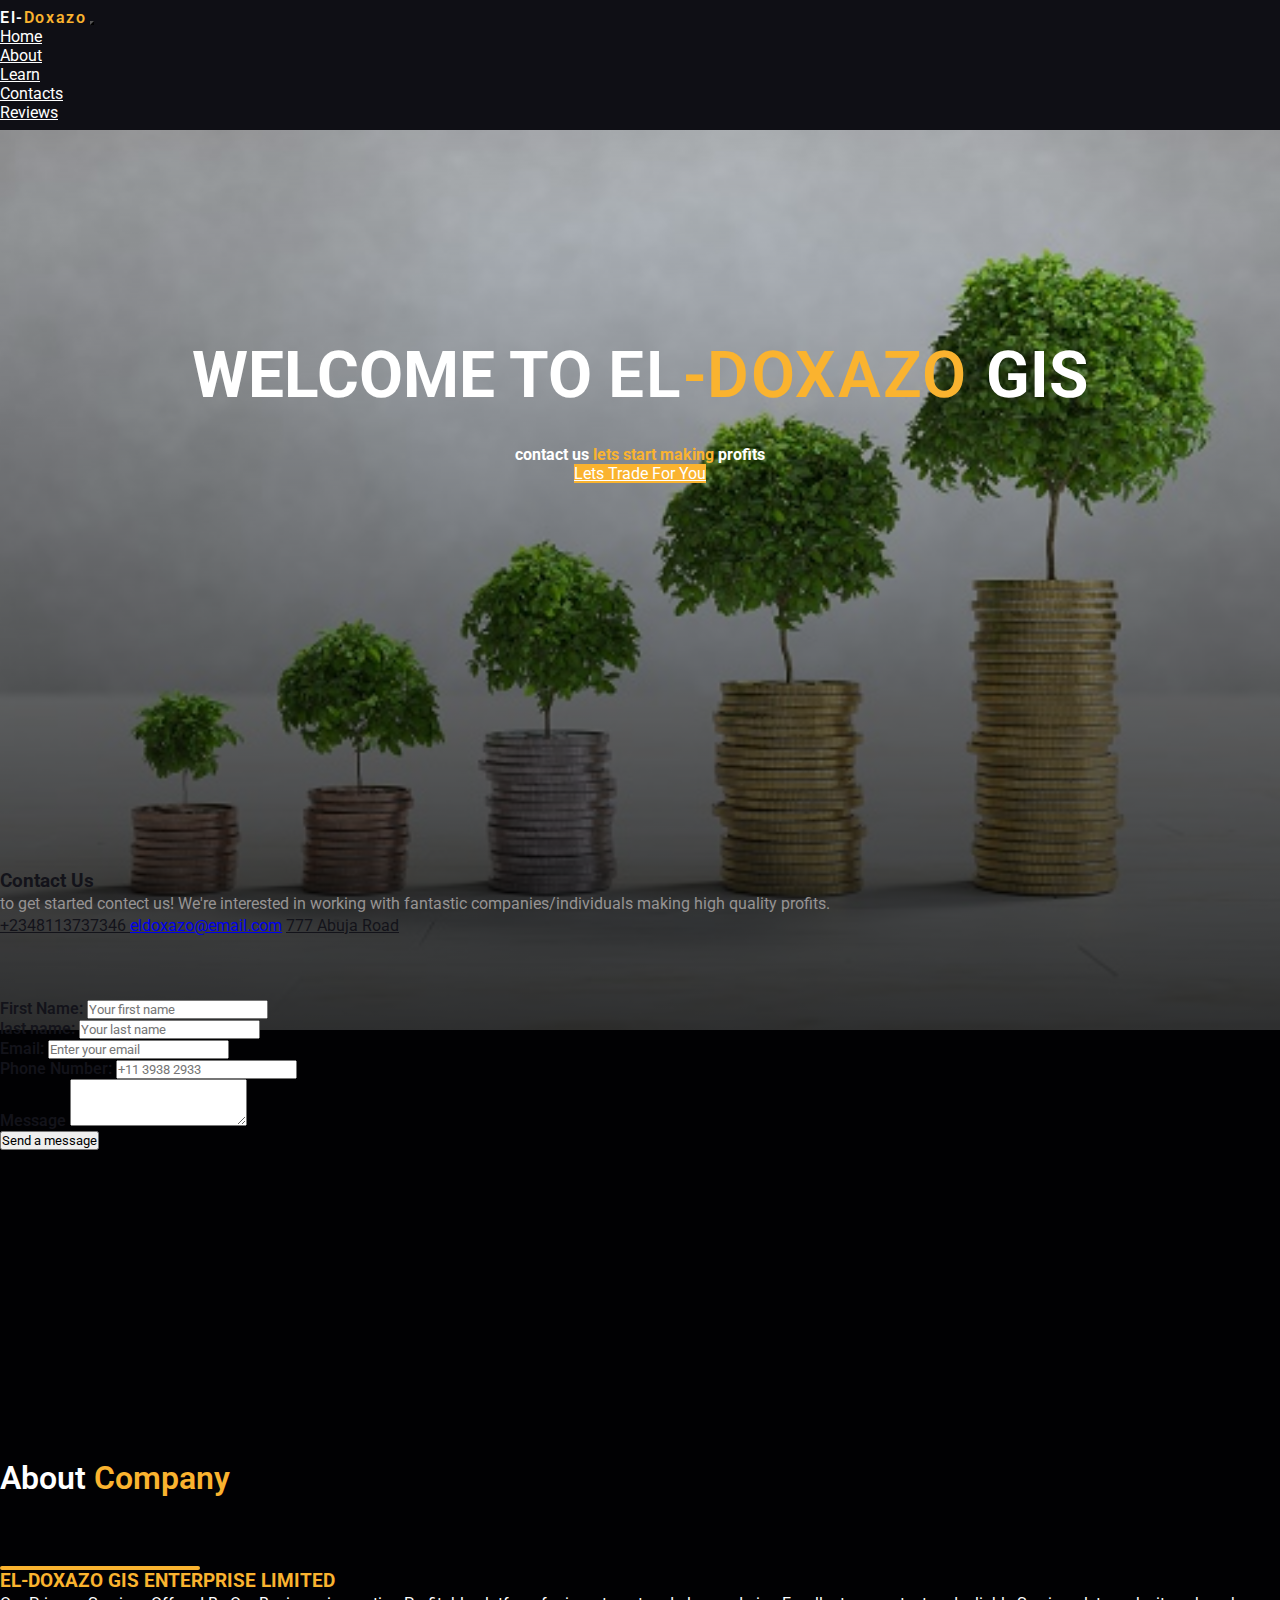
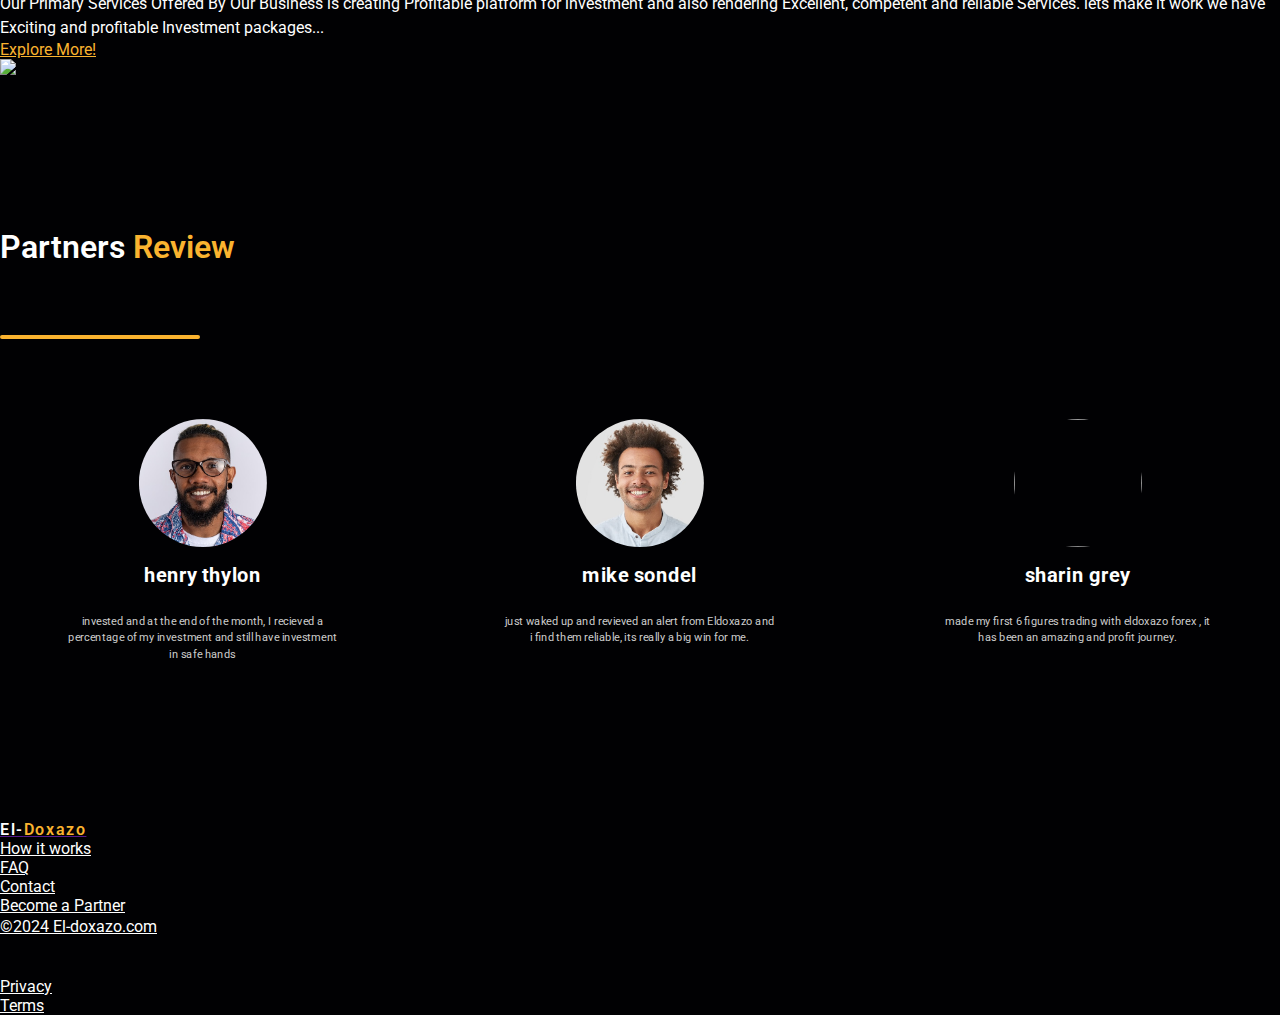
==== contactus.html @ 99f7ed40 "vercel insights" ====
<!DOCTYPE html>
<html lang="en">
<head>
    <meta charset="UTF-8">
    <meta name="viewport" content="width=device-width, initial-scale=1.0">
    <link href="https://cdn.jsdelivr.net/npm/bootstrap@5.0.2/dist/css/bootstrap.min.css" rel="stylesheet" integrity="sha384-EVSTQN3/azprG1Anm3QDgpJLIm9Nao0Yz1ztcQTwFspd3yD65VohhpuuCOmLASjC" crossorigin="anonymous">
    <link rel="stylesheet" href="https://cdnjs.cloudflare.com/ajax/libs/font-awesome/6.5.1/css/all.min.css" integrity="sha512-DTOQO9RWCH3ppGqcWaEA1BIZOC6xxalwEsw9c2QQeAIftl+Vegovlnee1c9QX4TctnWMn13TZye+giMm8e2LwA==" crossorigin="anonymous" referrerpolicy="no-referrer" />
    <script>
        window.va = window.va || function () { (window.vaq = window.vaq || []).push(arguments); };
      </script>
      <script defer src="/_vercel/insights/script.js"></script>
    <link rel="stylesheet" href="css/style.css">
    <title>El-Doxazo contact</title>
</head>
<body class="">
    <header class="" id="home">
        <div class="header-container position-relative">

              <!--nav bar start-->

            <div class="container-fluid nav-container  w-100">
              
                <div class="container">
                  
                   
                    <nav class="navbar navbar-expand-lg">
                        <a class="navbar-brand nav-link">
                        <span class="logo-name">El-<span>Doxazo</span></span>
                        </a>
                        <button class="navbar-toggler " type="button" data-bs-toggle="collapse" data-bs-target="#menu">
                          <span class="fa fa-bars"></span>
                        </button>
                        <div class="collapse js-collaspe navbar-collapse justify-content-end" id="menu">
                          <ul class="navbar-nav text-center ">
                              <li class="nav-item">
                                  <a href="index.html" class="nav-link active">Home</a>
                              </li>
                              <li class="nav-item">
                                  <a href="index.html" class="nav-link">About</a>
                              </li>
                              <li class="nav-item">
                                  <a href="forex.html" class="nav-link">Learn</a>
                              </li>
                              
                              <li class="nav-item">
                                  <a href="#contacts" class="nav-link">Contacts</a>
                              </li>
                              <li class="nav-item">
                                  <a href="#review" class="nav-link">Reviews</a>
                              </li>
                          </ul>
                      </div>

                </div>
            </div>

            <!--nav bar end-->

            <section class="landing justify-content-end ">
              <div class="landing-caption container">
                <h3 class=" pb-1 fade-in"> Welcome to <a>
                  <span class="logo-name">El<span>-Doxazo</span> </span> Gis <br> 
                  </a></h3>

                  <h4 class=" fs-2 fw-normal fade-in">contact us <span class="gold">lets start making</span>  profits </h4>

            <a href="https://wa.me/qr/GJTSUQE2LC3LM1" class="btn mt-4  btn-lg btn-success fw-bolder fade-in about-txt">Lets Trade For You</a> 
              <div class="arrow-image ">
                 <i class="fas "></i>
              </div>
              </div>
             
            </section>
        </div>
    </header>
    

    
       
        <!---Contacts end-->    

       <div class="container">
        <div
        class="row shadow-sm bg-white justify-content-center contact-form align-items-center g-2 "
    >
    <div class="col-lg-5 col-md-6 col-sm-12 p-5">
        <h3>Contact Us</h3>
        <p class="fw-3">to get started contect us! We're interested in working with fantastic companies/individuals making high quality profits.
        </p>
        <div class="btn mt-3 ">
            <a href="https://wa.me/qr/GJTSUQE2LC3LM1" class="d-flex gap-2 btn btn-lg btn-outline-dark"><i class="fab fa-whatsapp fa-1x"></i> +2348113737346 </a>
            <a href="mailto:" class="btn btn-lg btn-dark my-4"><i class="fas fa-envelope"></i>eldoxazo@email.com</a>
            <a href="" class="btn btn-lg btn-outline-dark"> <i class="fas fa-location-dot"></i>777 Abuja Road</a>
        </div>
        <div class="contact-icons d-flex gap-5">
            <a href=""><i class="fab  fa-facebook fa-2x"></i>
            </a>
            <a href=""><i class="fab fa-whatsapp fa-2x"></i>
            </a>
            <a href=""><i class="fab fa-twitter fa-2x"></i>
            </a>
        </div>
    </div>
        <div class="col-lg-5 col-md-6 col-sm-12 p-5">
            <form action="https://getform.io/f/eapwddpb"
            method="POST" accept-charset="UTF-8" id="form">    
               <div class="row pt-4">
                <div class="mb-3 col-sm-12 col-md-6">
                    <label for="name" class="form-label">First Name:</label>
                    <input
                        type="text"
                        class="form-control"
                        name="name"
                        id=""
                        aria-describedby="helpId"
                        placeholder="Your first name"
                        required
                    />
                </div>
                <div class="mb-4 col-sm-12 col-md-6">
                    <label for="lastName" class="form-label">last name:</label>
                    <input
                        type="text"
                        class="form-control"
                        name="lastName"
                        id=""
                        aria-describedby="helpId"
                        placeholder="Your last name"
                        required
                    />
                </div>
               </div>
    
                <div class="mb-4">
                    <label for="email" class="form-label">Email:</label>
                    <input
                        type="email"
                        class="form-control"
                        name="email"
                        id=""
                        aria-describedby="emailHelpId"
                        placeholder="Enter your email"
                        required
                    />
                </div>

                
                <div class="mb-4">
                    <label for="email" class="form-label">Phone Number:</label>
                    <input
                        type="tel"
                        class="form-control"
                        name="number"
                        id=""
                        aria-describedby="numberHelpId"
                        placeholder="+11 3938 2933"
                        required
                    />
                </div>
                <div class="mb-3">
                    <label for="message" class="form-label">Message</label>
                    <textarea class="form-control" name="message" id="message" rows="3"></textarea>
                </div>
                
    
               <div class="text-center"> 
                <button
                type="submit"
                class="btn js-formbtn btn-dark btn-lg w-100 rounded-5 px-4"
                >
                Send a message
                </button>
                </div>
                
                
                
               
            </form>
                
            </form>
        </div>
        
        
    </div>
       </div>

       <section class="main" id="about">
        <div class="main-container about container">
            <div class=" about-comp-txt  text-center mb-5 ">
                <p class="main-heading pb-2 ">About <span>Company</span> </p>
                <div class="hr mx-auto"></div>
            </div>
            <div class="row ">
               
                <div class="col-lg-6 col-sm-12 p-md-5">
                    <h3 class="fw-bold pb-3 gold">
                      EL-DOXAZO GIS ENTERPRISE LIMITED
                    </h3>
                    <div class="about-txt">
                      <p class="text-muted ">
                        Our Primary Services Offered By Our Business is creating Profitable platform for investment and also rendering Excellent, competent and reliable Services. lets make it work we have Exciting and profitable Investment packages... 
                      </p>
                     
                    </div>
                    <a href="forex.html" class="btn btn-lg btn-outline-dark fw-bold mt-4">Explore More!</a>
                  </div>
                  <div class="col-lg-6 col-sm-12 no-display">
                    <img src="/image/chart.jpg"  class="w-100" >
                  </div>
            </div>
          </Section>
        

        <!---Contacts end--> 

         <!--Review Section-->

         <div class="main-container
         contact container " id="review">
           <div class="div about-comp-txt text-center">
               <span class="hr"></span>
               <p class="main-heading pb-2">
                 Partners <span>Review</span> </p>
                 <div class="hr mx-auto"></div>
           </div>
              
             
               <section class="review" id="review">
         
                 <div class="box-container row">
         
                     <div class="box">
                         <div class="quotes">
                             <i class="fas fa-quote-right"></i>
                         </div> 
                         <img src="/image/blackguy.jpg" class="user" alt="">
                         <h3>henry thylon</h3>
                         <p> invested and at the end of the month, I recieved a percentage of my investment and still have investment in safe hands</p>
                     
                        
                         <div class="stars">
                             <i class="fas fa-star"></i>
                             <i class="fas fa-star"></i>
                             <i class="fas fa-star"></i>
                             <i class="fas fa-star-half-alt"></i>
                             <i class="fas fa-star-half-alt"></i>
                         </div>
                     </div>
         
                     <div class="box">
                         <div class="quotes">
                             <i class="fas fa-quote-right"></i>
                         </div>
                         <img src="image/curly-man-with-broad-smile-shows-perfect-teeth-being-amused-by-interesting-talk-has-bushy-curly-dark-hair-stands-indoor-against-white-blank-wall (2).jpg" class="user" alt="">
                         <h3>mike sondel</h3>
                         <p>just waked up and revieved an alert from Eldoxazo and i find them reliable, its really a big win for me. </p>
                     
                         <div class="stars">
                             <i class="fas fa-star"></i>
                             <i class="fas fa-star"></i>
                             <i class="fas fa-star"></i>
                             <i class="fas fa-star"></i>
                             <i class="fas fa-star-half-alt"></i>
                         </div>
                     </div>
         
                     <div class="box">
                         <div class="quotes">
                             <i class="fas fa-quote-right"></i>
                         </div>
                         <img src="image/sherin.jpg" class="user" alt="">
                         <h3>sharin grey</h3>
                         <p>made my first 6 figures trading with eldoxazo forex , it has been an amazing and profit journey.</p>
                     
                         
                         <div class="stars">
                             <i class="fas fa-star"></i>
                             <i class="fas fa-star"></i>
                             <i class="fas fa-star"></i>
                             <i class="fas fa-star"></i>
                             <i class="fas fa-star-half-alt"></i>
                         </div>
                     </div>
                 </div>
             </div>     
         
        </div>
 
         <!--Review Section End-->
        
    </div>

    <footer>
      <div class="footer-container">
        <footer>
          <div class="footer-container">
          <div class="mt-5">
              <nav class=" row mx-lg-4 mx-md-4 mx-sm-4 border-bottom p-0 border-dark-subtle py-3">
                  <div class="col-lg-6 col-sm-12 col-md-12 mb-4 text-md-center center-text text-sm-center text-lg-start  p-0">
                      
                  <a href="" class="navbar-brand">
                    <span class="logo-name">El-<span>Doxazo</span></span>
                  </a>
                  </div>
                  <div class="ms-auto col-lg-6 col-md-12 col-sm-12 p-0">
                  <ul class=" d-flex list-unstyled fs-8 f-fade navbar  align-items-lg-end">
                      <li class="nav-item "><a href="#" class="nav-link">How it works</a></li>
                      <li class="nav-item "><a href="#" class="nav-link">FAQ</a></li>
                      <li class="nav-item "><a href="#" class="nav-link">Contact</a></li>
                      <li class="nav-item "><a href="#" class="nav-link">Become a Partner</a></li>
                  
                  </ul>
                  </div>
              </nav>
              <nav class=" p-0 mx-lg-4 mx-md-4 mx-sm-4 d-flex py-md-3 py-sm-2 my-md-3 my-sm-2 row ">
                  <div class=" col-sm-12 col-md-2 py-sm-3 py-md-0 ">
                      
                  <a href="" class="text-decoration-none mail text-muted text-sm-center text-md-start f-fade">
                      ©2024 El-doxazo.com
                  </a>
                  </div>
                  <div class="col-sm-6 ms-md-auto mx-sm-auto mx-md-0">
                  <ul class="d-flex justify-content-md-end footer-ul list-unstyled p-0 d-lg-flex d-md-flex">
                     <div class="justify-content-center d-flex text-center">
                      <li class=" pe-4"><a href="#" class="nav-link fs-4"><i class="fab fa-facebook-f"></i></a></li>
                      <li class=" pe-4"><a href="#" class="nav-link fs-4"><i class="fab fa-twitter"></i></a></li>
                     </div>
                      <div class="d-flex">
                          <li class=" pe-4 fs-8 f-fade"><a href="#" class="nav-link">Privacy</a></li>
                      <li class=" fs-8 f-fade"><a href="#" class="nav-link">Terms</a></li>
                      </div>
                  
                  </ul>
                  </div>
              </nav>
          </div>
          </div>
      </footer>
        
      </div>
    </footer>
    
 <script src="script.js"></script>
    <script src="https://cdn.jsdelivr.net/npm/bootstrap@5.0.2/dist/js/bootstrap.bundle.min.js" integrity="sha384-MrcW6ZMFYlzcLA8Nl+NtUVF0sA7MsXsP1UyJoMp4YLEuNSfAP+JcXn/tWtIaxVXM" crossorigin="anonymous"></script>
    <script src="https://cdnjs.cloudflare.com/ajax/libs/font-awesome/6.5.1/js/all.min.js" integrity="sha512-GWzVrcGlo0TxTRvz9ttioyYJ+Wwk9Ck0G81D+eO63BaqHaJ3YZX9wuqjwgfcV/MrB2PhaVX9DkYVhbFpStnqpQ==" crossorigin="anonymous" referrerpolicy="no-referrer"></script>
   
</body>
</html>
---- css/style.css ----
@import url('https://fonts.googleapis.com/css2?family=Poppins:wght@100;200;300;400;500;600;700&family=Roboto:ital,wght@0,100;0,300;0,400;0,500;0,700;0,900;1,100;1,300;1,400;1,500;1,700;1,900&display=swap');

:root{
    --main-color:var(--gold);
    --black:#13131a;
    --bg:#010103;
    --font-col:#ccc;
    --gold:#fab32f;
 }

*{
    font-family: "Roboto", sans-serif;
    padding: 0;
    margin: 0;
    box-sizing: border-box;
}


body{
    color: #fff;
    background: var(--bg);
}

.logo-name{
    color:var(--bg) !important;
    font-weight:600;
    letter-spacing: .1rem;
    color: #fff !important;
}

.logo-name > span{
    color:var(--gold) !important;
}

.nav-container{
    background: rgba(19, 19, 26,.8);
    padding: .5rem 0;
    z-index: 10;
}

.navbar-nav li a{
    color: #fff;
}

.navbar-nav li a:hover{
    color:var(--gold) !important;
    border-bottom: .1rem solid var(--gold);
    padding-bottom: .5rem;
}

.anima-fade-in{
   
    opacity: 0;
    transition: all 1s .4s ease;
   
}

.shown{
   opacity: 1;
   transform: translateY(-1rem);
}

.gold {
    color: var(--gold) !important;
}
/* landing  */

.landing{
    background: linear-gradient(rgba(0,0,0,.2), rgba(0,0,0,.8)),
                url(../image/home.jpg) no-repeat;
    background-position: center;
    background-size:cover;
    height: 100vh;
    z-index: -1;
}

.landing-2{
    background: linear-gradient(rgba(0,0,0,.4), rgba(0,0,0,.8)),
                url(../image/collage-finance-banner-concept.jpg) no-repeat;
    background-position: center;
    background-size: cover;
    height: 100vh;
    z-index: -1;
}

.landing-caption{
    padding-top: 13rem;
    text-align: center;
}

.landing-caption h3{
    font-size: 4rem;
    font-weight: 700;
    text-transform: uppercase;
    padding-bottom: 2rem;
    transition: 1s .2s ease-in;
}

.landing-caption p{
    color: #fff;
    padding-bottom: 3rem;
    max-width: 800px;
    margin: 0 auto;
    transition: 1.2s .2s ease-in;
}

.landing-caption .btn{
    color: #fff !important; border-color: var(--gold) ;
    background-color:var(--gold) ;
}

/* Main  */

.main h3, .faq h3{
    color: #fff;
}

.hr{
    height: 4px;
    width: 200px;
    background: var(--gold);
    border-radius: 50px;
}

.main-container{
    color:var(--black) ;
}

.main-heading{
    font-size: 2rem;
    font-weight: 600;
    padding: 4rem 0;
    color: #fff;
    margin: 0;
}


.main-heading span{
    color: var(--gold);
}

.about{
    transition: all .2s ease-in;
}

.about-comp-txt {
    padding-top: 5rem;
    color: #fff;
}

.arrow-image {
    margin-top: 2rem;
}

.arrow-image {
    color: #fff;
}

.faq-question ul li {
padding-bottom: 1rem;
color:var(--font-col);
}
.about-txt{
    color: var(--font-col);
}

.text-muted{
    font-size: 16px !important;
    line-height: 1.5;
    color:#fff !important;
    
}

p{
    line-height: 1.5;
}

.btn-outline-dark{
    color: var(--gold) !important;
    border-color: var(--gold);
}
.navbar-toggler{
    background: var(--gold) !important;
}

.btn-outline-dark:hover{
    color:#fff!important;
    border-color: #fff;
}

.btn-gold{
    background: var(--gold);
    color:#f1f1f1;
    
}


/* Services */
.card div .btn-outline-success{
color:#fff !important; border-color: var(--gold) ;
background-color:var(--gold) ;
font-weight: 400;
}

 .card .card-btn:hover{
    color: #fff !important; border-color:var(--gold) ;
    background-color:var(--black) ;
    font-weight: 400;
    }

 .card{
     background: #000;
    margin-top: 1rem;
    box-shadow: 0px -3px 5px var(--gold);
    transition: .3s ease-in-out;
    border-radius: 1.2rem;min-width: 250px;
    max-width: 500px;
    transition: .5s ease-in;
    
}


.card:hover{
    margin-top: 1rem;
    transition: .3s ease-in-out;
    border-radius: 1.2rem;
}



.card span:hover{
    border: 1px solid #fff !important;
  } 

.card span{
  border: 1px solid var(--gold) !important;
  background-color: var(--black) !important;
} 




.card .btn{
 margin: 1.5rem 0;
}

.contacts-context{
    color:#fff
}

.contacts-context .row .col{
    margin: 1.4rem;
}

.contacts-context  a {
    color:#fff;
    text-decoration: none;
    font-weight: 600;
}

.contacts-context  .svg-inline--fa {
    color:var(--gold);
    font-size:2rem;
    margin-right: 8pxrem;
}


/* FAQ  */

.faq .row div img, .contact .row div img {
    border-top-right-radius: 50px;
    border-bottom-left-radius: 50px;
}

/* REVIEW */

.review .box-container{
  display: grid;
  grid-template-columns: 1fr 1fr 1fr;
  gap: 2rem; 
}

.review .box .quotes .svg-inline--fa{
  color:var(--gold);
  font-size: 2.6rem;
  margin-bottom: 1rem;
}

.review .box-container .box {
  border: var(--border);
  text-align: center;
  padding:3rem 2rem;
  transform: scale(0.8);
   transition: .3s ease-in-out;
}

.review .box-container .box:hover {
    transform: scale(.9);
    box-shadow: 2px 2px 20px 2px var(--gold);
    border-radius: 1.3rem;
  }

.review .box-container .box p{
  font-size: 14px;
  line-height: 1.5;
  color: #ccc;
  padding: 1rem 0;
}

.review .box-container .box .user{
  height: 10rem;
  width: 10rem;
  border-radius: 50%;
  object-fit: cover;
}

.review .box-container .box h3{
  padding:1rem 0;
  font-size: 1.6rem;
  color:#fff;
}

.review .box-container .box .stars .svg-inline--fa{
  color: var(--main-color);
  font-size: 1.5rem;
}

.footer-container {
    margin-top:4rem;
}

.footer-container ul li a{
    color: #fff;
}

.footer-container ul li a:hover{
    color: var(--gold);
}


/* video  */

.video-container video{
width:100%;
height: 500px;
margin-left:auto;
margin-right: auto;
}


/* contact us form  */

.contact-form{
    border-radius: 50px;
    transform: translateY(-10rem);
}

.contact-form h3 {
    color: var(--black);
    font-weight: 700;
}

.contact-form p {
    color:#969393 ;
   
}

.btn a {
    width: max-content;
    width: 100%;
    text-align: start;
}

.contact-form .btn-outline-dark{
    color: var(--black)!important;
    border-color:  var(--black);
}

.contact-form .btn-outline-dark:hover{
    color: var(--font-col)!important;
}

.btn-dark:hover{
    color: var(--black)!important;
    border-color:  var(--black);
    background: #fff;
}


.contact-form form .form-label{
    color: #13131a ;
    font-weight: 600;
}

.contact-icons{
    margin-top: 4rem
}

.contact-icons .svg-inline--fa{
    color: var(--bg);
}
.contact-form .svg-inline--fa{
    font-size: 30px;
    padding-right:8px
    
}


.carousel-control-prev-icon{
    color: var(--gold) !important;
}




/* MEDIA */

@media (max-width:768px){
    .landing-caption{
        padding-top: 10rem;
        text-align: center;
    }

    .landing-caption h3{
        font-size: 3rem;
        text-transform: uppercase;
        padding-bottom: 1rem
        
    }

    .no-display{
        display: none !important;
    }

    .services > div:nth-child(2){
        transform: translateY(0) !important;
    }

    .faq .row div img, .contact .row div img {
        height: 300px;
        width: 300px;
        margin-bottom: 2.5rem;
    }

    .row > * {
        text-align: center;
        gap:1rem
    }

    .contacts-context .row .col .svg-inline--fa {
        color:var(--gold);
        font-size:2.5rem;
       
    }

    .review .box-container{
        display: grid;
        grid-template-columns: 1fr;
        gap: 2rem; 
      }
      
      .review .box .quotes .svg-inline--fa{
        color:var(--gold);
        font-size: 2.6rem;
        margin-bottom: 1rem;
      }
      
      .review .box-container .box {
        border: var(--border);
        text-align: center;
        padding:3rem 2rem;
      }
      
      .review .box-container .box p{
        font-size: 14px;
        line-height: 1.5;
        color: #ccc;
        padding: 1rem 0;
      }
      
      .review .box-container .box .user{
        height: 8rem;
        width: 8rem;
        border-radius: 50%;
        object-fit: cover;
      }
      
      .review .box-container .box h3{
        padding:.7rem 0;
        font-size: 1.2rem;
        color:#fff;
      }
      
      .review .box-container .box .stars .svg-inline--fa{
        color: var(--main-color);
        font-size: 1.5rem;
      }
      
      .services div .card{
    margin-top: 1rem;
    background: var(--black);
    border-color: #ffa600;
   
}
.services div .card:hover{
    transform: scale(0.9);
} 



}

@media (max-width:432px) {
    .container .navbar{
        padding-right:1rem !important;
    }

    
    .landing-caption{
        padding-top: 13rem;
        text-align: center;
    }
    
    .landing-caption h3{
        font-size: 1.2rem;
        text-transform: uppercase;
        padding-bottom: 1rem
        
    }

    .landing-caption h3 a{
        font-size: 3rem;
        text-transform: uppercase;
        padding-bottom: 1rem
        
    } 
    
    .landing-caption p{
        color: #fff;
        padding-bottom: 3rem;
        font-size: 13px;
        max-width: 400px;
        text-align: center;
    }
    
    .landing-caption .btn{
        color: #fff !important; border-color: var(--gold) ;
        background-color:var(--gold);
        font-size: 13px;
    }

    .main-heading{
        font-size: 1.5rem;
        font-weight: 600;
        padding: 3rem 0;
        color: #fff;
        margin: 0;
    }

    .about-comp-txt{
        padding-top:2rem
    }

    .main h3{
        font-size: 16px;
        text-align: center;
    }

    .text-muted {
        font-size: 14px;
        margin: 0 auto;
        color:#ccc
    }

    .btn-outline-dark{
        font-size: 16px;
        text-align: center;
    }

   

    .no-display{
        display: none !important;
    }


/* services */

/* .services div .card{
   
} */
  
    
    .carousel .carousel-inner .card {
     max-width: 300px;
    } 
    
    .carousel .carousel-inner .card .text-muted{
        font-size: 14px;
       } 
   .about-comp-txt{
        margin-bottom: 3rem;
    }

    .package-img{
        transform: translateX(1rem);
    }
  

/* Faq  */

    .faq {
        margin-top:1rem;
    }




    /* CONTACTS */
    .contact{
        margin: 3rem 0;

    }
    .contacts-context .row .col .svg-inline--fa {
        color:var(--gold);
        font-size:2rem;

    }

    .contacts-context .contact-img{
        margin-bottom: 4rem;
    }
    .contact-icons {
        align-items: center;
        justify-content: center;
        text-align: center;
    }

    /* review section  */
    .review .box .quotes .svg-inline--fa{
        color:var(--gold);
        font-size: 2rem;
        margin-bottom: .5rem;
      }

      .review .box-container .box .user{
        height: 6rem;
        width: 6rem;
        object-fit: cover;
      }

      .review .box-container .box {
        padding:2rem 1rem;
      }

      .review .box-container .box {
        box-shadow: 2px 2px 20px 2px var(--gold);
        border-top-right-radius: 3rem;
        border-bottom-left-radius: 3rem;
      }

      
      
}
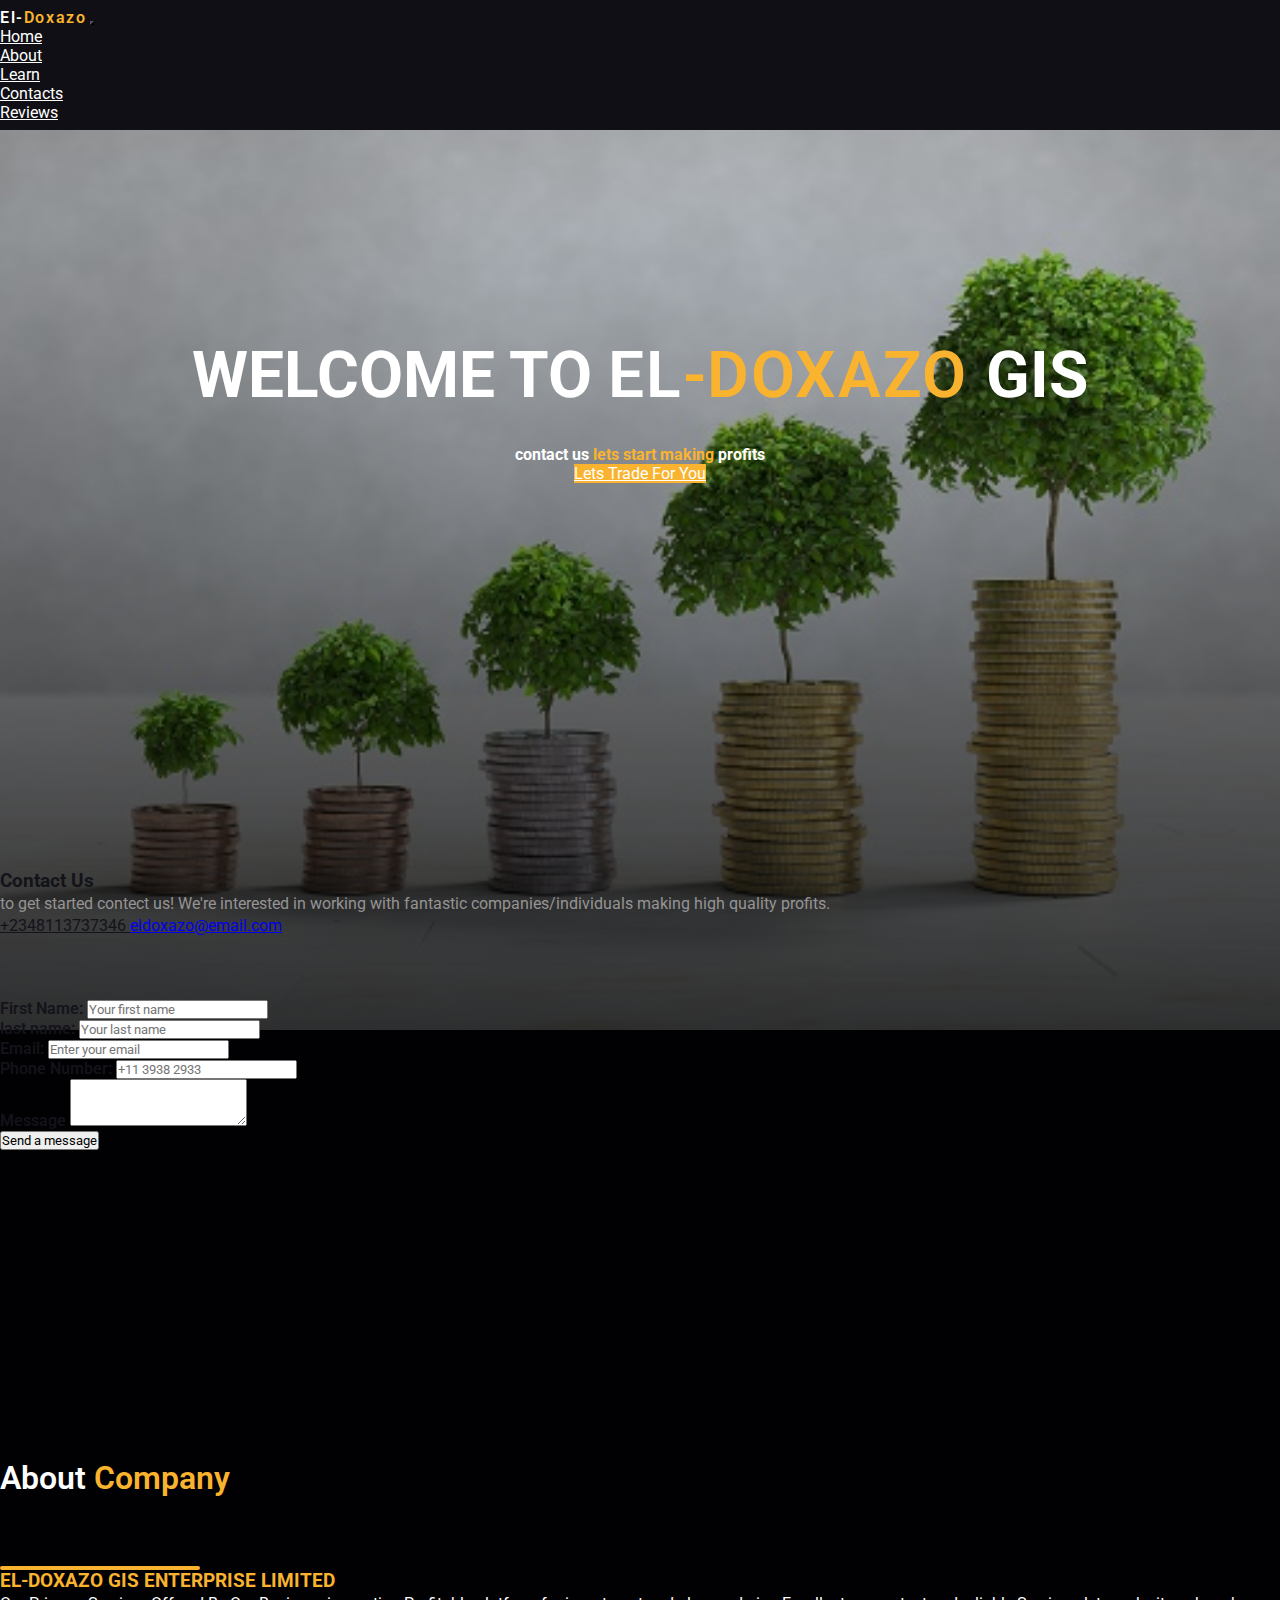
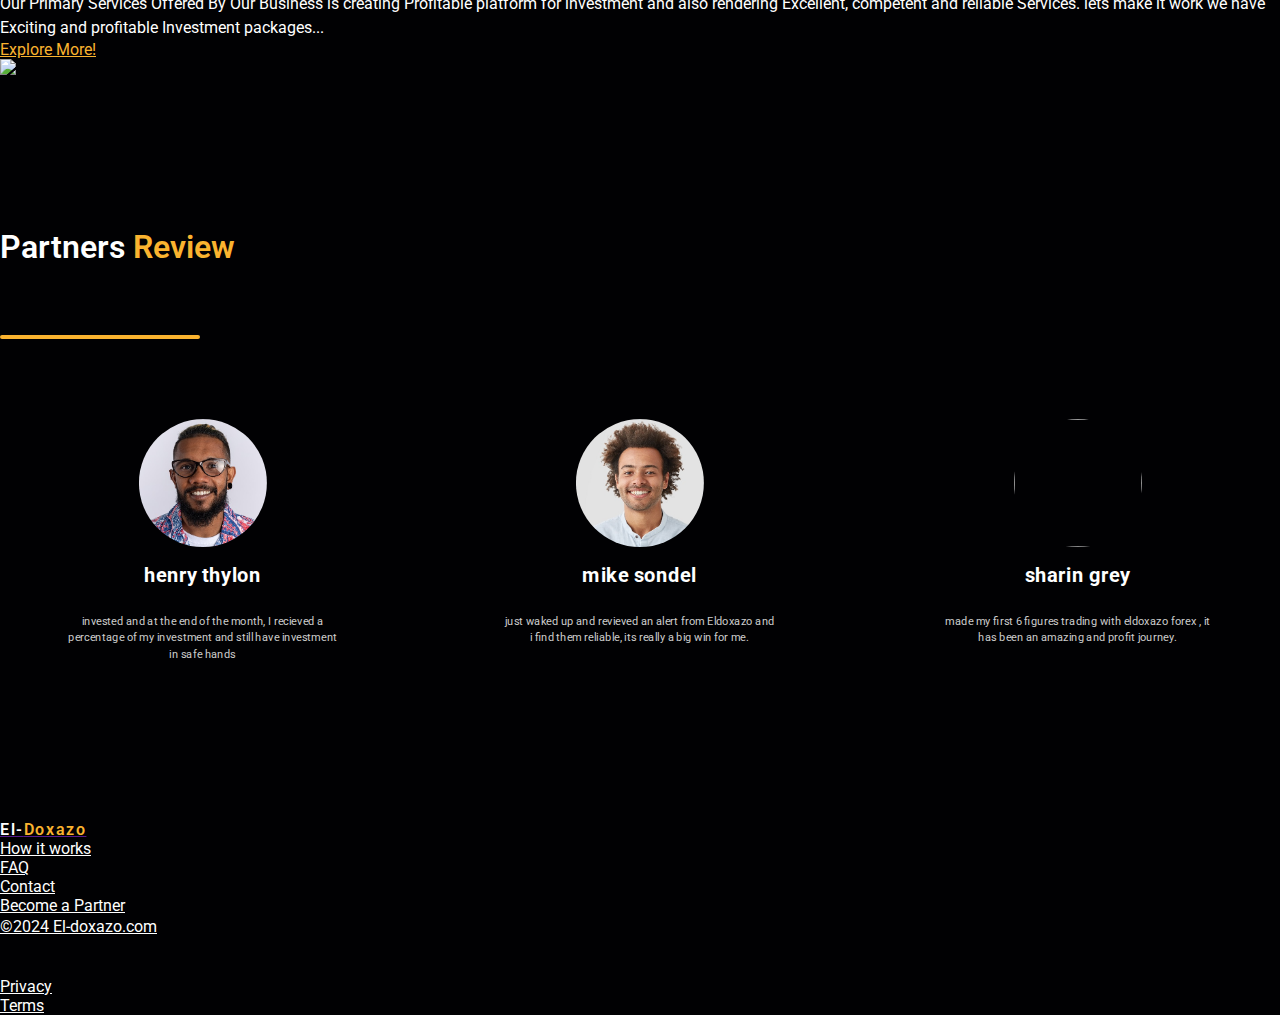
==== commit 8ccf172b: "contact change" ====
--- a/contactus.html
+++ b/contactus.html
@@ -90,7 +90,7 @@
         <div class="btn mt-3 ">
             <a href="https://wa.me/qr/GJTSUQE2LC3LM1" class="d-flex gap-2 btn btn-lg btn-outline-dark"><i class="fab fa-whatsapp fa-1x"></i> +2348113737346 </a>
             <a href="mailto:" class="btn btn-lg btn-dark my-4"><i class="fas fa-envelope"></i>eldoxazo@email.com</a>
-            <a href="" class="btn btn-lg btn-outline-dark"> <i class="fas fa-location-dot"></i>777 Abuja Road</a>
+    
         </div>
         <div class="contact-icons d-flex gap-5">
             <a href=""><i class="fab  fa-facebook fa-2x"></i>
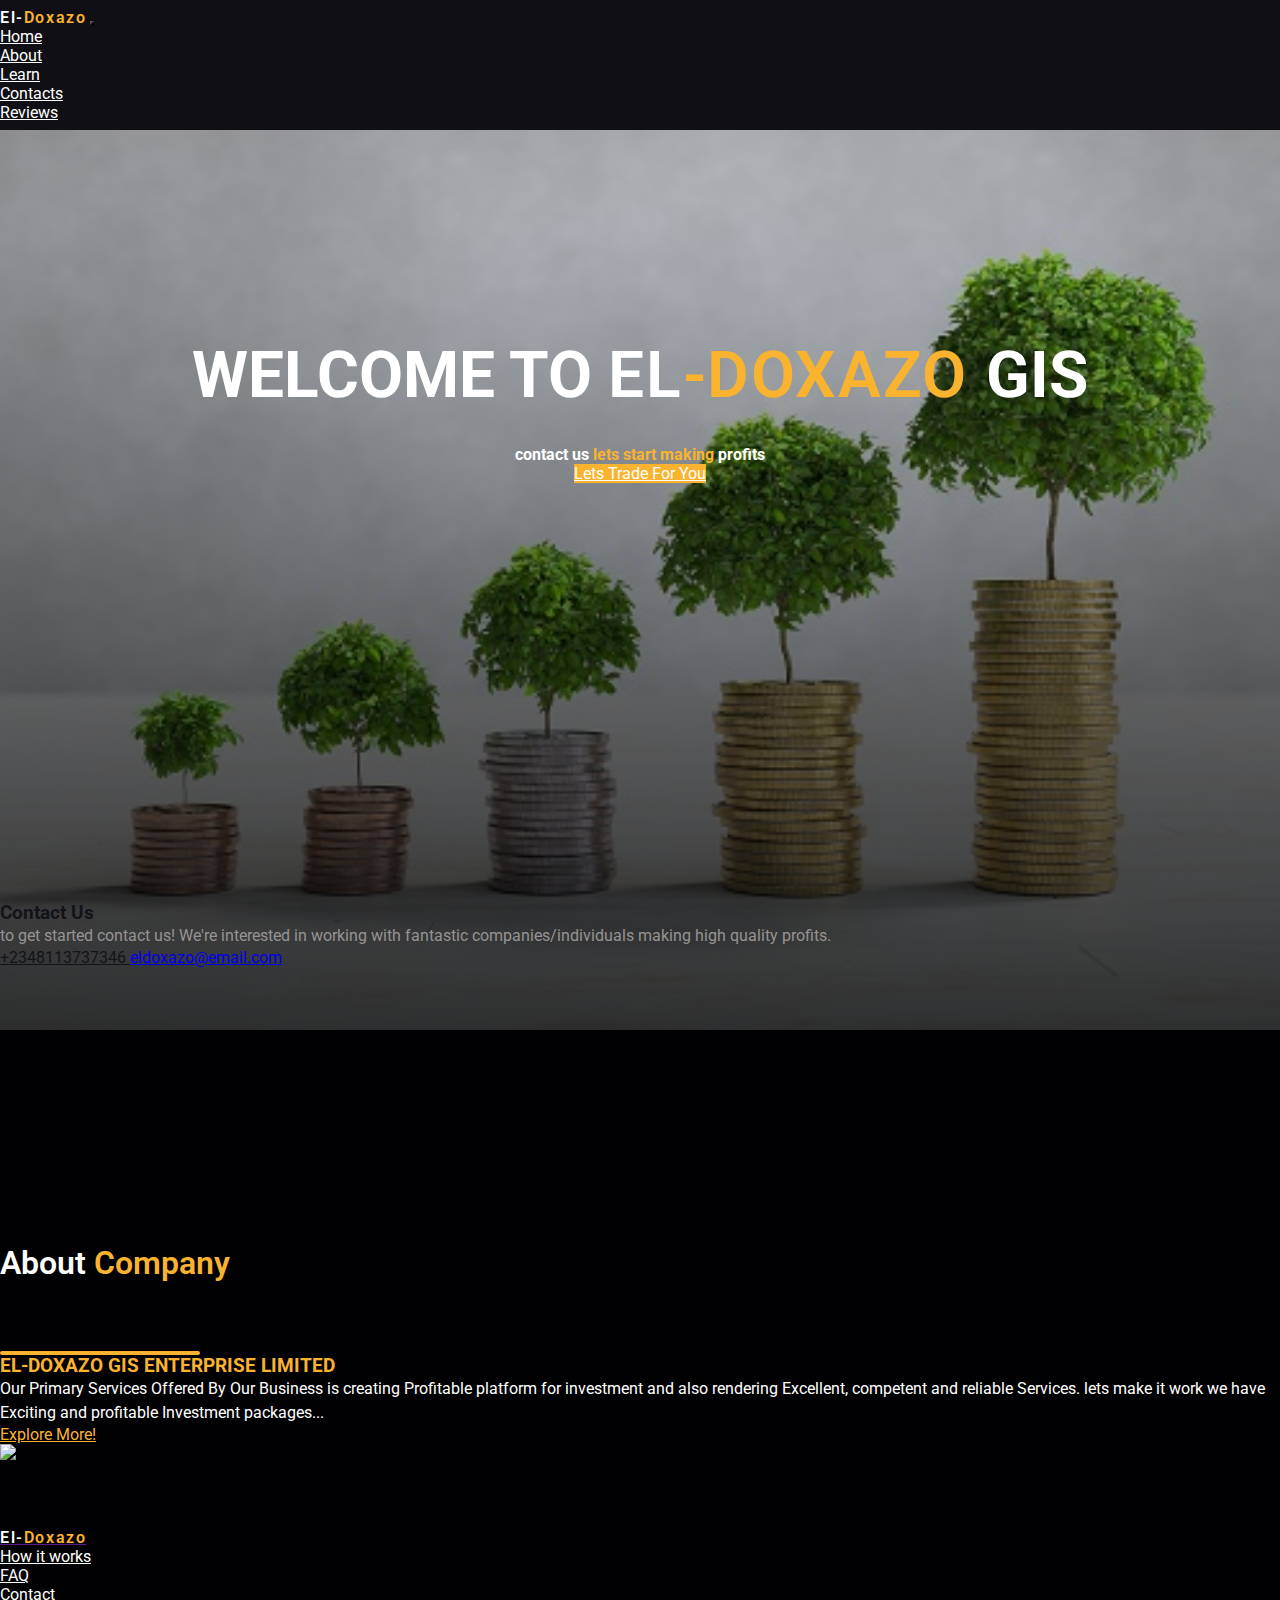
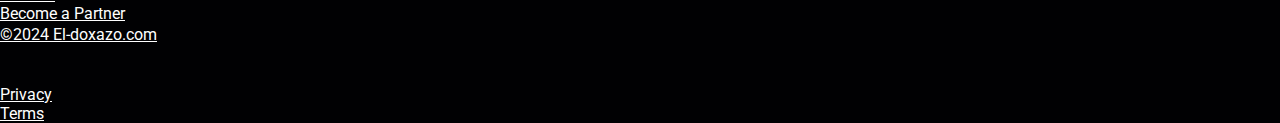
==== commit 65ae7e4b: "link edit" ====
--- a/contactus.html
+++ b/contactus.html
@@ -83,16 +83,16 @@
         <div
         class="row shadow-sm bg-white justify-content-center contact-form align-items-center g-2 "
     >
-    <div class="col-lg-5 col-md-6 col-sm-12 p-5">
+    <div class="col-lg-5 col-md-6 col-sm-12 p-5 text-center">
         <h3>Contact Us</h3>
-        <p class="fw-3">to get started contect us! We're interested in working with fantastic companies/individuals making high quality profits.
+        <p class="fw-3">to get started contact us! We're interested in working with fantastic companies/individuals making high quality profits.
         </p>
         <div class="btn mt-3 ">
             <a href="https://wa.me/qr/GJTSUQE2LC3LM1" class="d-flex gap-2 btn btn-lg btn-outline-dark"><i class="fab fa-whatsapp fa-1x"></i> +2348113737346 </a>
             <a href="mailto:" class="btn btn-lg btn-dark my-4"><i class="fas fa-envelope"></i>eldoxazo@email.com</a>
     
         </div>
-        <div class="contact-icons d-flex gap-5">
+        <div class="contact-icons align-item-center d-flex gap-5">
             <a href=""><i class="fab  fa-facebook fa-2x"></i>
             </a>
             <a href=""><i class="fab fa-whatsapp fa-2x"></i>
@@ -101,7 +101,8 @@
             </a>
         </div>
     </div>
-        <div class="col-lg-5 col-md-6 col-sm-12 p-5">
+    <!--
+        <div class="col-lg-5 col-md-6 col-sm-12 p-5 d-none">
             <form action="https://getform.io/f/eapwddpb"
             method="POST" accept-charset="UTF-8" id="form">    
                <div class="row pt-4">
@@ -179,7 +180,7 @@
                 
             </form>
         </div>
-        
+     -->   
         
     </div>
        </div>
@@ -215,7 +216,7 @@
 
          <!--Review Section-->
 
-         <div class="main-container
+         <!-- <div class="main-container
          contact container " id="review">
            <div class="div about-comp-txt text-center">
                <span class="hr"></span>
@@ -284,7 +285,7 @@
                  </div>
              </div>     
          
-        </div>
+        </div> -->
  
          <!--Review Section End-->
         
--- a/css/style.css
+++ b/css/style.css
@@ -352,7 +352,7 @@
 
 .contact-form{
     border-radius: 50px;
-    transform: translateY(-10rem);
+    transform: translateY(-8rem);
 }
 
 .contact-form h3 {
@@ -392,16 +392,20 @@
     font-weight: 600;
 }
 
-.contact-icons{
-    margin-top: 4rem
-}
+.contact-icons {
+    align-items: center;
+    justify-content: center;
+    text-align: center;
+}
+
 
 .contact-icons .svg-inline--fa{
     color: var(--bg);
 }
 .contact-form .svg-inline--fa{
     font-size: 30px;
-    padding-right:8px
+    padding-right:8px;
+    color: var(--gold);
     
 }
 
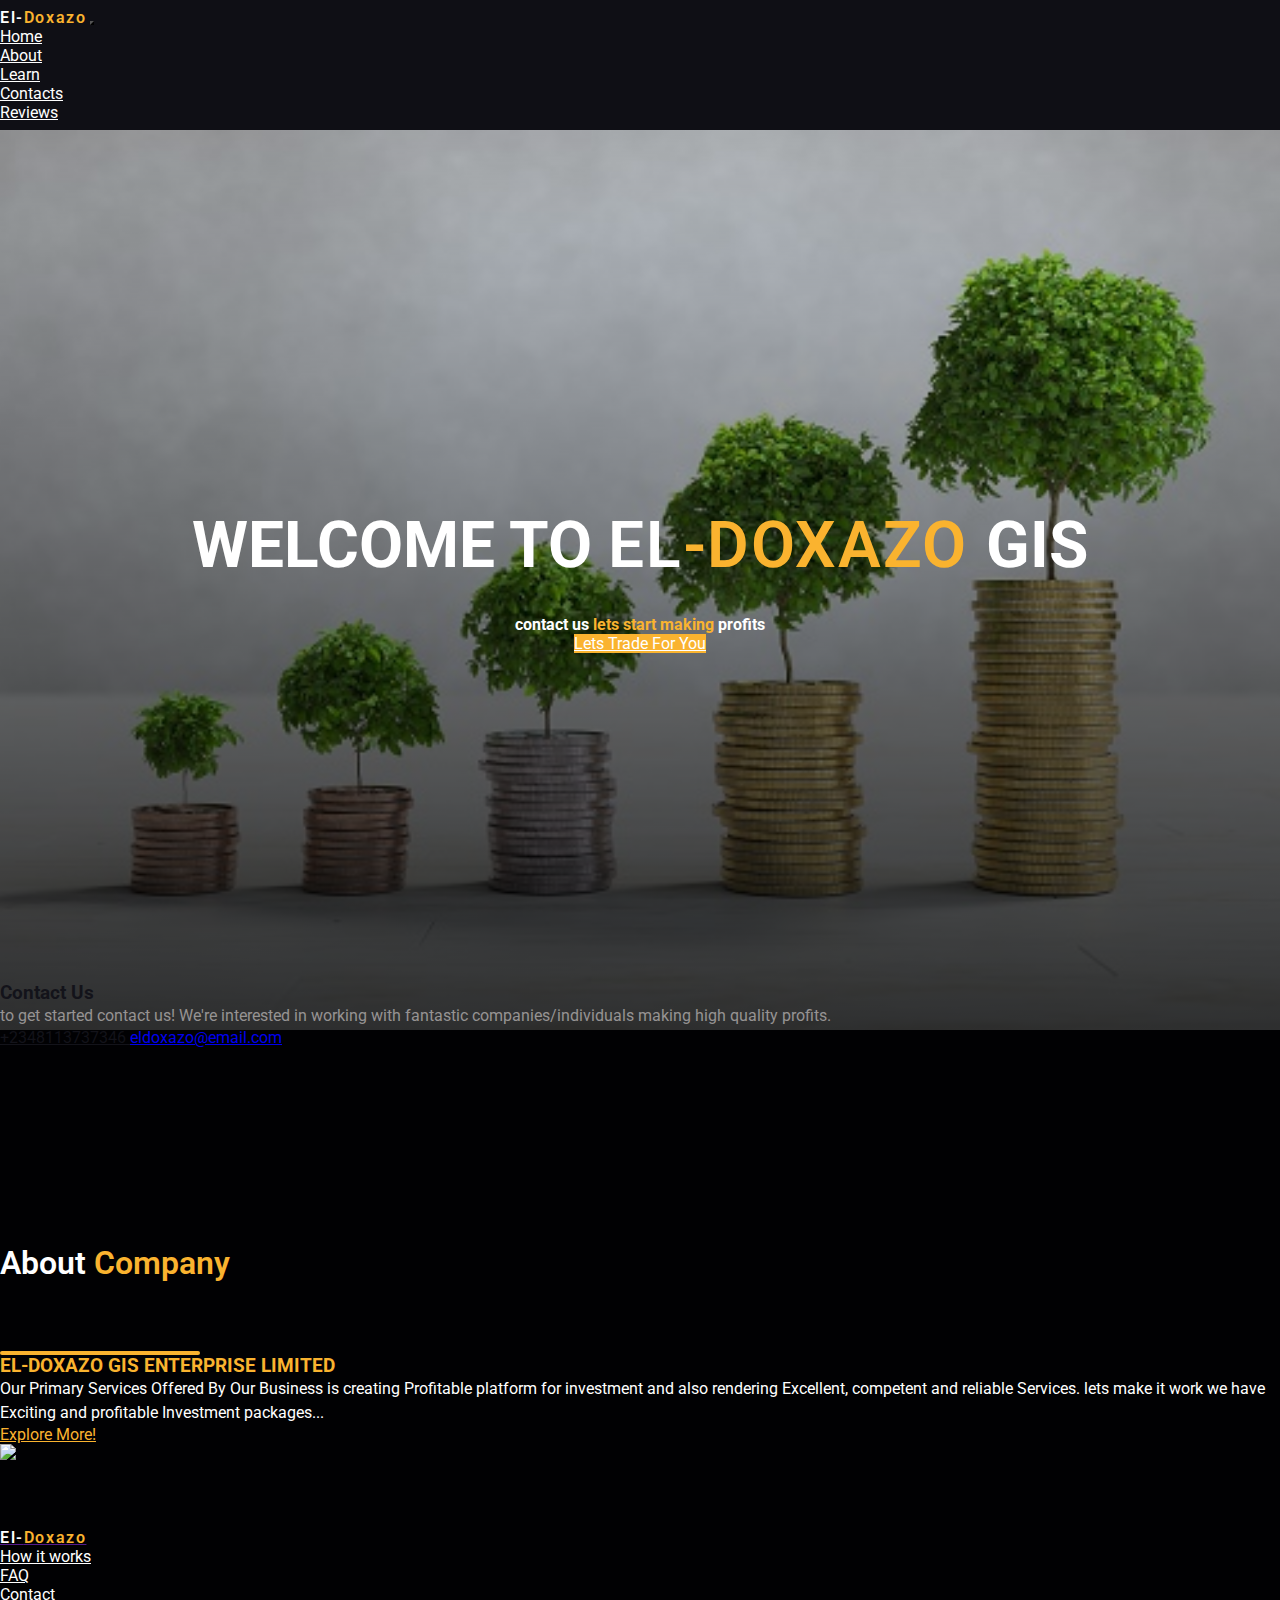
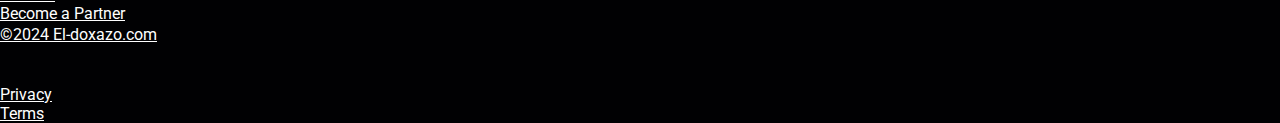
==== commit c8ed2f03: "heror adjustment" ====
--- a/contactus.html
+++ b/contactus.html
@@ -56,7 +56,7 @@
 
             <!--nav bar end-->
 
-            <section class="landing justify-content-end ">
+            <section class="landing justify-content-center ">
               <div class="landing-caption container">
                 <h3 class=" pb-1 fade-in"> Welcome to <a>
                   <span class="logo-name">El<span>-Doxazo</span> </span> Gis <br> 
--- a/css/style.css
+++ b/css/style.css
@@ -71,6 +71,9 @@
     background-position: center;
     background-size:cover;
     height: 100vh;
+    display: flex;
+    justify-content: center;
+    align-items: center;
     z-index: -1;
 }
 
@@ -80,11 +83,14 @@
     background-position: center;
     background-size: cover;
     height: 100vh;
+    display: flex;
+    justify-content: center;
+    align-items: center;
     z-index: -1;
 }
 
 .landing-caption{
-    padding-top: 13rem;
+    padding-top: 2rem;
     text-align: center;
 }
 
@@ -352,7 +358,7 @@
 
 .contact-form{
     border-radius: 50px;
-    transform: translateY(-8rem);
+    transform: translateY(-3rem);
 }
 
 .contact-form h3 {
@@ -663,6 +669,11 @@
         border-bottom-left-radius: 3rem;
       }
 
-      
+      .contact-form{
+        transform: translateY(-2rem);
+    }
+    .contact-form .btn a{
+        font-size: 16px;
+    }
       
 }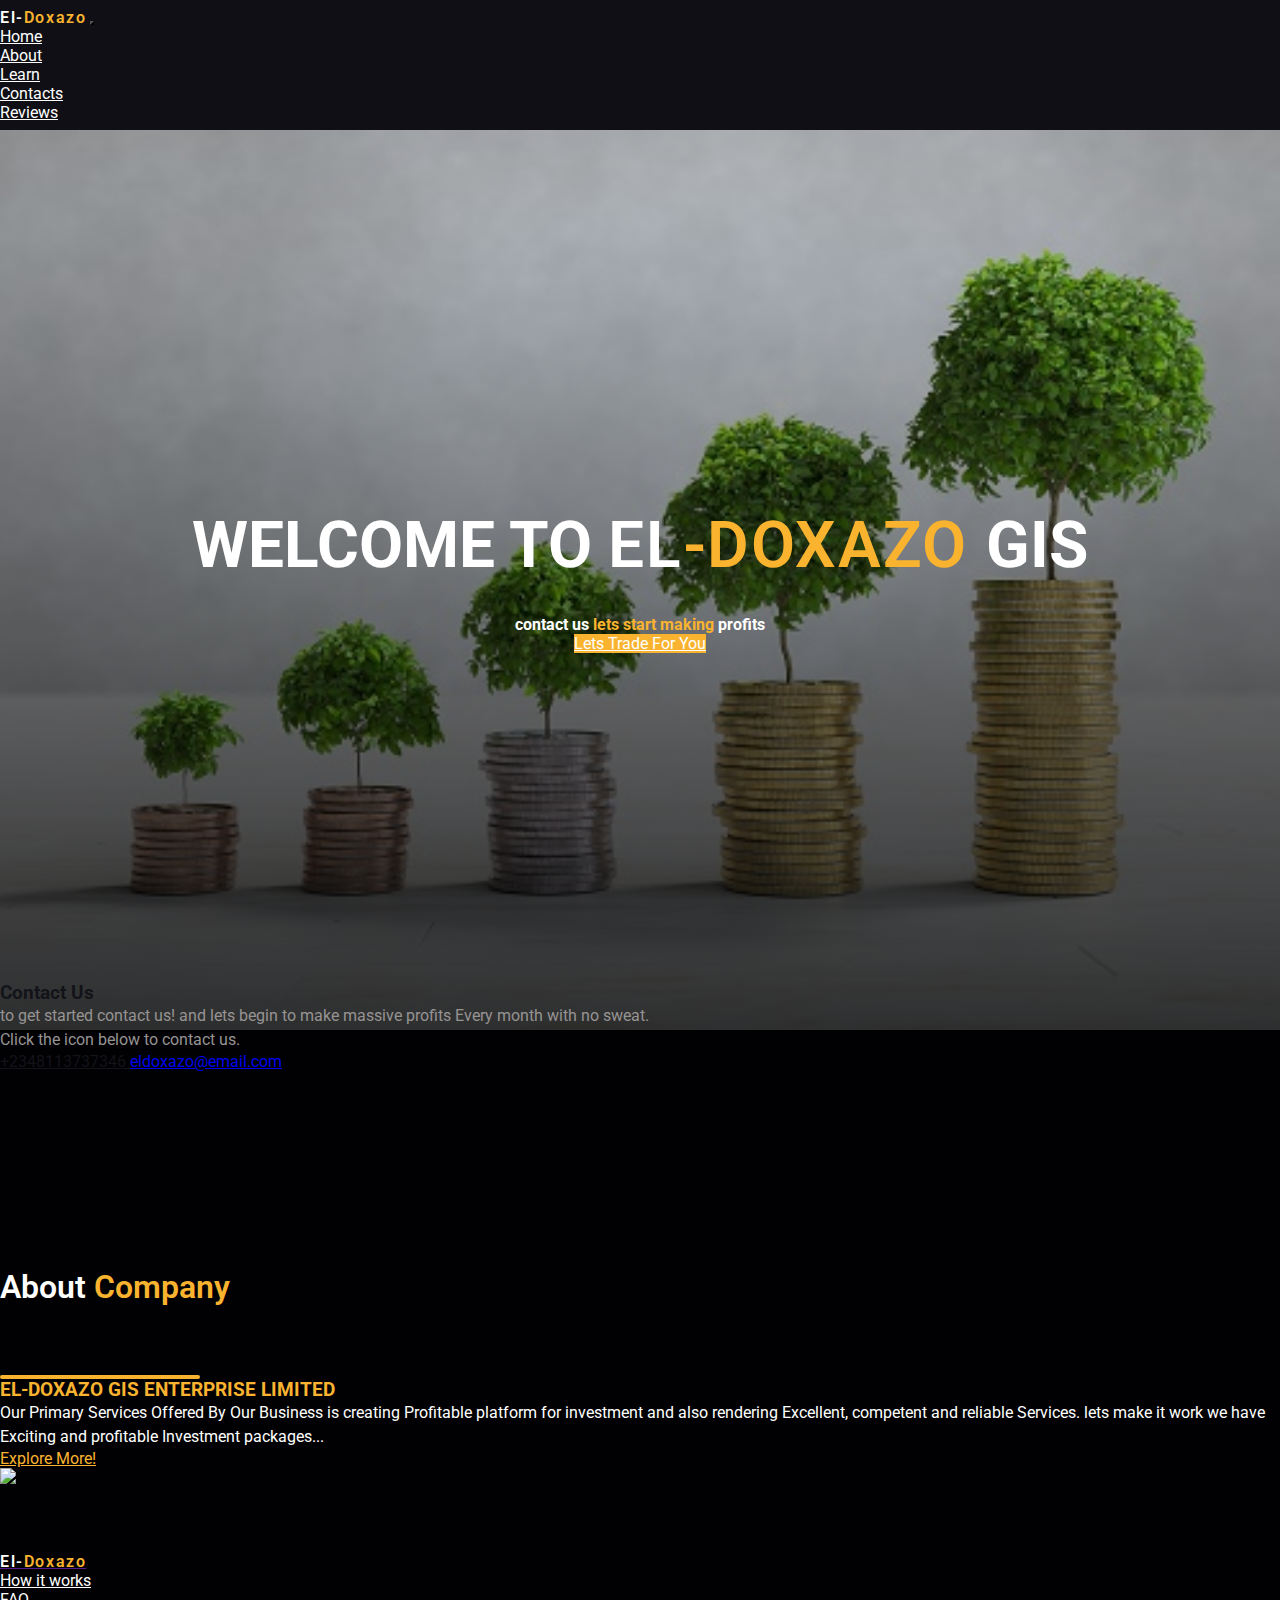
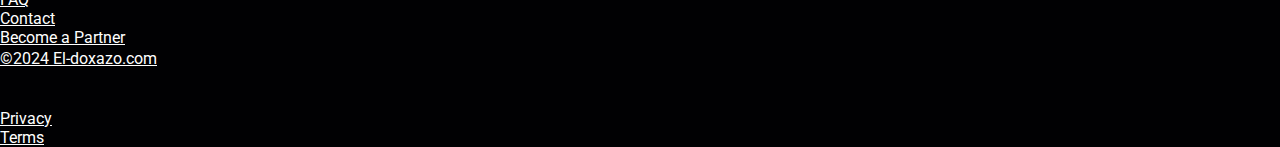
==== commit d691dbff: "last change" ====
--- a/contactus.html
+++ b/contactus.html
@@ -85,7 +85,7 @@
     >
     <div class="col-lg-5 col-md-6 col-sm-12 p-5 text-center">
         <h3>Contact Us</h3>
-        <p class="fw-3">to get started contact us! We're interested in working with fantastic companies/individuals making high quality profits.
+        <p class="fw-3">to get started contact us! and lets begin to make massive profits Every month with no sweat. <br> Click the icon below to contact us.
         </p>
         <div class="btn mt-3 ">
             <a href="https://wa.me/qr/GJTSUQE2LC3LM1" class="d-flex gap-2 btn btn-lg btn-outline-dark"><i class="fab fa-whatsapp fa-1x"></i> +2348113737346 </a>
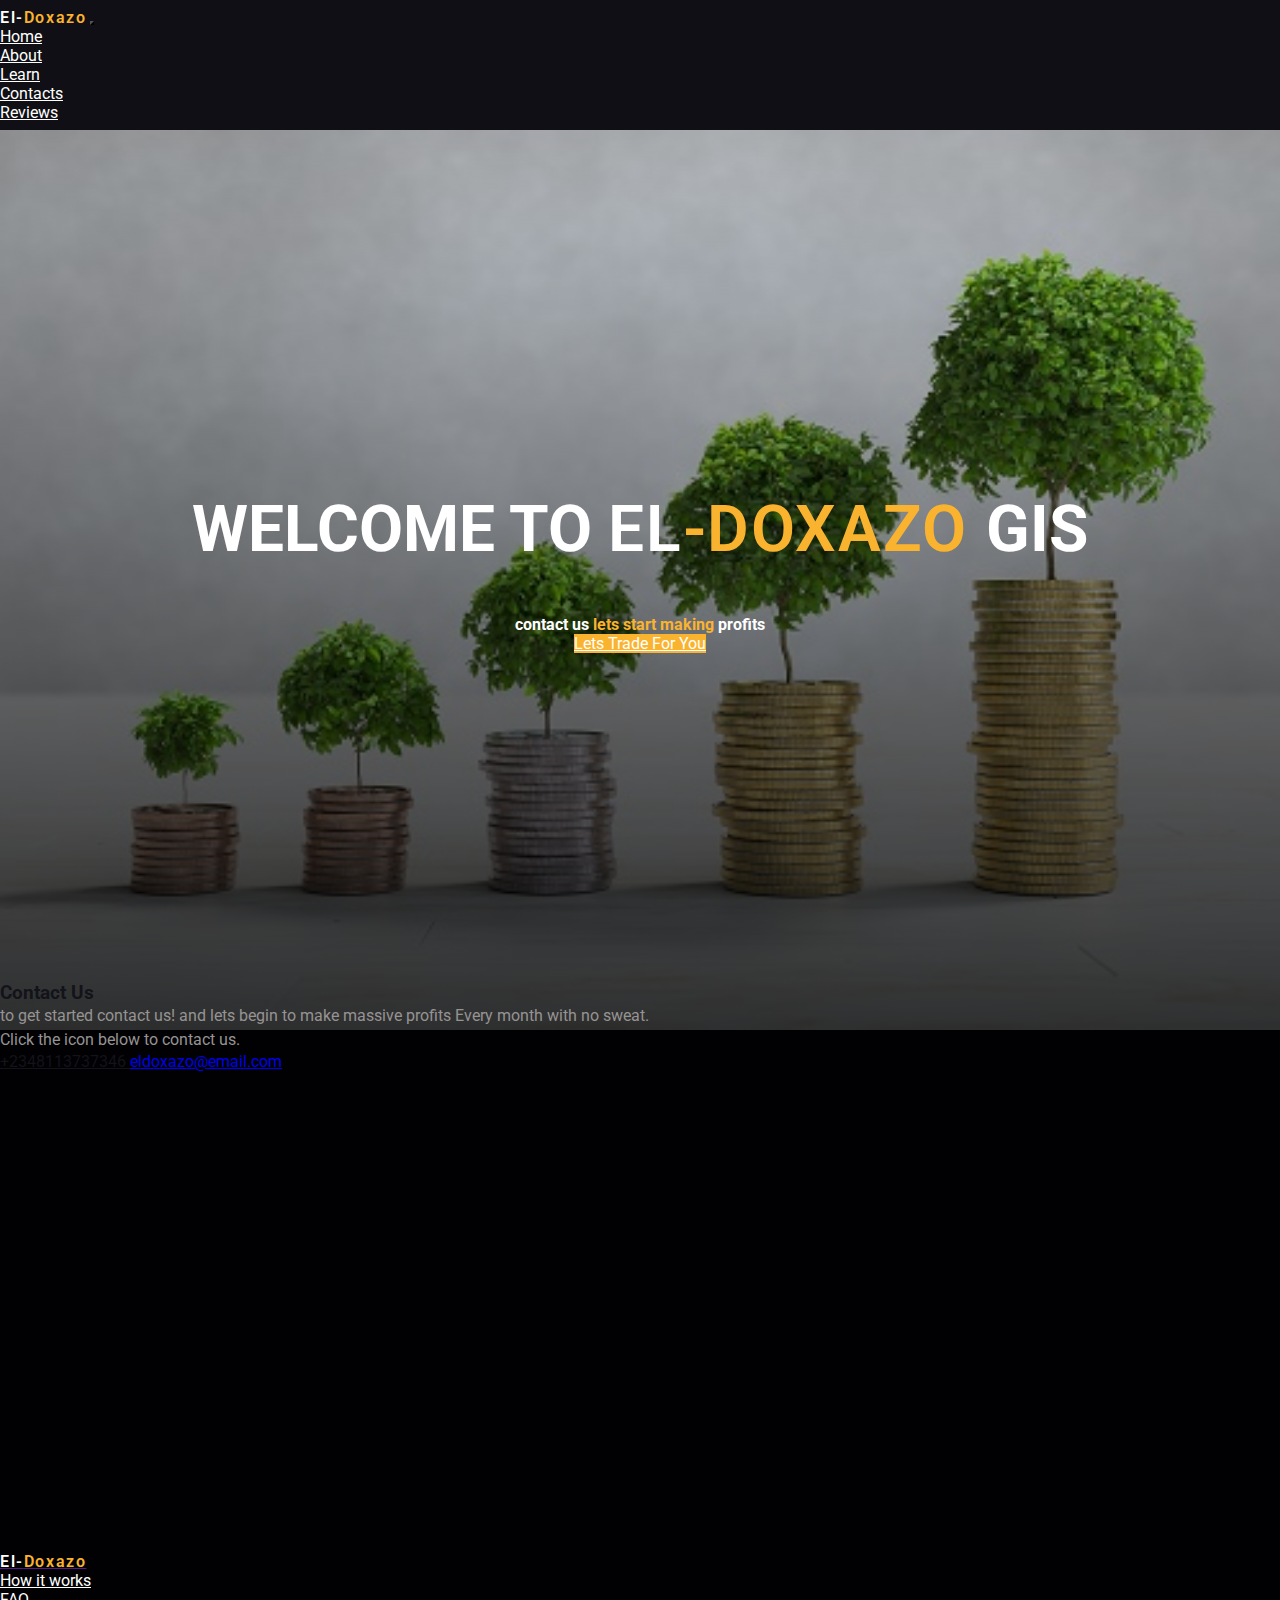
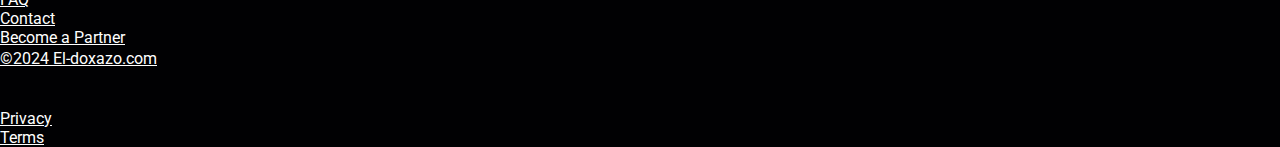
==== commit acedbef9: "fadein adjust" ====
--- a/contactus.html
+++ b/contactus.html
@@ -18,12 +18,12 @@
 
               <!--nav bar start-->
 
-            <div class="container-fluid nav-container  w-100">
+            <div class="container-fluid nav-container position-fixed  w-100">
               
                 <div class="container">
                   
                    
-                    <nav class="navbar navbar-expand-lg">
+                    <nav class="navbar navbar-expand-lg ">
                         <a class="navbar-brand nav-link">
                         <span class="logo-name">El-<span>Doxazo</span></span>
                         </a>
@@ -58,7 +58,7 @@
 
             <section class="landing justify-content-center ">
               <div class="landing-caption container">
-                <h3 class=" pb-1 fade-in"> Welcome to <a>
+                <h3 class=" pb-1 anima-fade-in"> Welcome to <a>
                   <span class="logo-name">El<span>-Doxazo</span> </span> Gis <br> 
                   </a></h3>
 
@@ -186,8 +186,8 @@
        </div>
 
        <section class="main" id="about">
-        <div class="main-container about container">
-            <div class=" about-comp-txt  text-center mb-5 ">
+        <div class="main-container about  anima-fade-in   container">
+            <div class=" about-comp-txt text-center mb-5 ">
                 <p class="main-heading pb-2 ">About <span>Company</span> </p>
                 <div class="hr mx-auto"></div>
             </div>
--- a/css/style.css
+++ b/css/style.css
@@ -527,7 +527,7 @@
 
     
     .landing-caption{
-        padding-top: 13rem;
+        padding-top: 8rem;
         text-align: center;
     }
     
